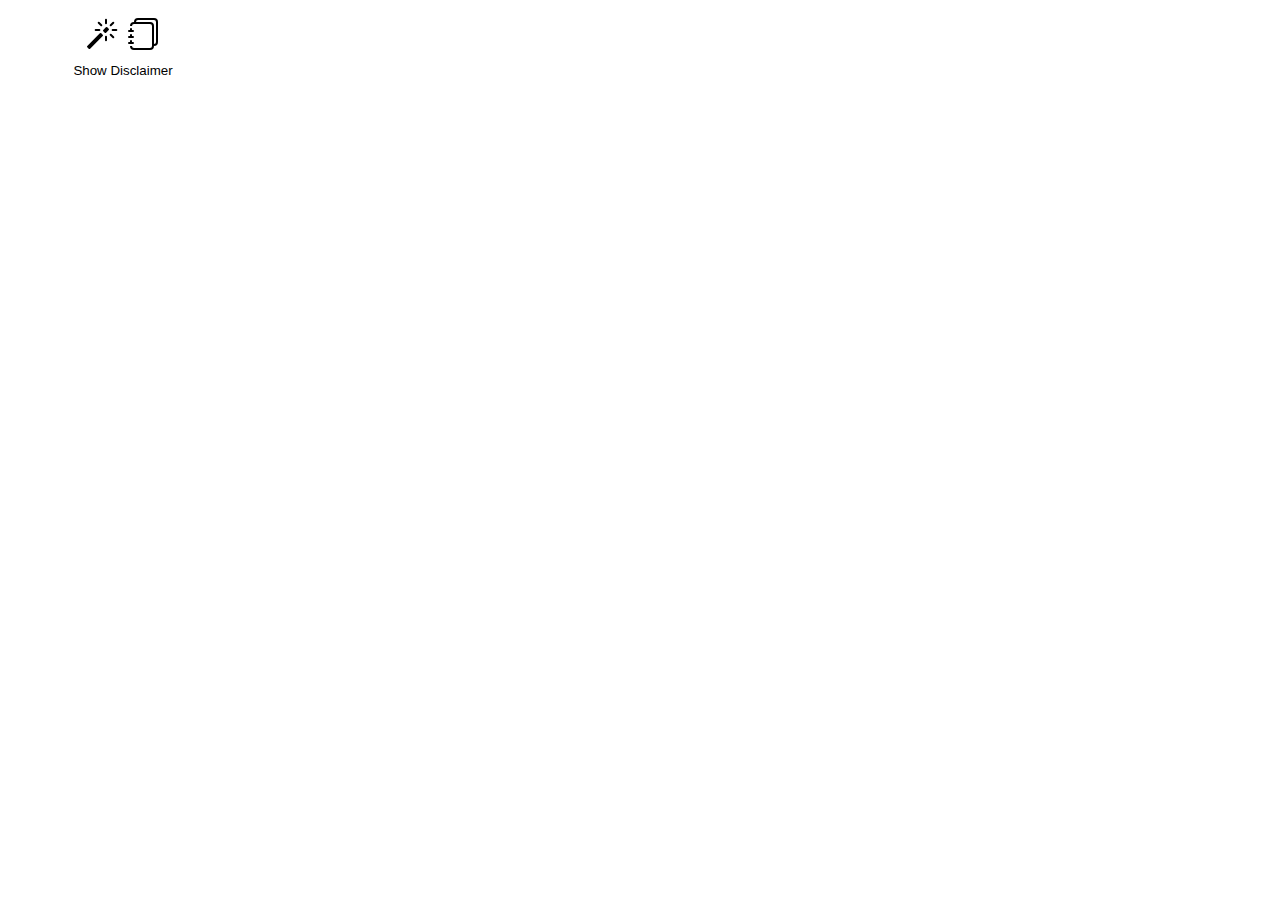
==== templates/homepage.html @ c120f7c7 "Fixed issues with disclaimer after merge" ====
<!DOCTYPE html>
<html lang="en">
  <head>
     <title>Style Checker Extension</title>
     <meta charset="utf-8">
     <link rel="stylesheet" href="/stylesheets/homepage.css">
  </head>
  <div id="copypopup" class="dropdown dropdown-copy">
    Style copied to clipboard
  </div>
  <div id="deletepopup" class="dropdown dropdown-delete">
    <p>
      Are you sure you want to delete this style?
    </p>
    <div>
      <button id="confirmdeletebutton" class="button-red button-simple ">Delete</button>
      <button id="canceldeletebutton" class="button-simple">Cancel</button>
    </div>
  </div>
  <body id="main">
      <div class="navbar">
          <button id="capturebutton" class="button-simple">
              <svg xmlns="http://www.w3.org/2000/svg" width="32" height="32" fill="currentColor" class="bi bi-magic" viewBox="0 0 16 16">
                  <path d="M9.5 2.672a.5.5 0 1 0 1 0V.843a.5.5 0 0 0-1 0v1.829Zm4.5.035A.5.5 0 0 0 13.293 2L12 3.293a.5.5 0 1 0 .707.707L14 2.707ZM7.293 4A.5.5 0 1 0 8 3.293L6.707 2A.5.5 0 0 0 6 2.707L7.293 4Zm-.621 2.5a.5.5 0 1 0 0-1H4.843a.5.5 0 1 0 0 1h1.829Zm8.485 0a.5.5 0 1 0 0-1h-1.829a.5.5 0 0 0 0 1h1.829ZM13.293 10A.5.5 0 1 0 14 9.293L12.707 8a.5.5 0 1 0-.707.707L13.293 10ZM9.5 11.157a.5.5 0 0 0 1 0V9.328a.5.5 0 0 0-1 0v1.829Zm1.854-5.097a.5.5 0 0 0 0-.706l-.708-.708a.5.5 0 0 0-.707 0L8.646 5.94a.5.5 0 0 0 0 .707l.708.708a.5.5 0 0 0 .707 0l1.293-1.293Zm-3 3a.5.5 0 0 0 0-.706l-.708-.708a.5.5 0 0 0-.707 0L.646 13.94a.5.5 0 0 0 0 .707l.708.708a.5.5 0 0 0 .707 0L8.354 9.06Z" />
              </svg>
          </button>
          <button id="librarybutton" class="button-simple">
              <svg xmlns="http://www.w3.org/2000/svg" width="32" height="32" fill="currentColor" class="bi bi-journals" viewBox="0 0 16 16">
                  <path d="M5 0h8a2 2 0 0 1 2 2v10a2 2 0 0 1-2 2 2 2 0 0 1-2 2H3a2 2 0 0 1-2-2h1a1 1 0 0 0 1 1h8a1 1 0 0 0 1-1V4a1 1 0 0 0-1-1H3a1 1 0 0 0-1 1H1a2 2 0 0 1 2-2h8a2 2 0 0 1 2 2v9a1 1 0 0 0 1-1V2a1 1 0 0 0-1-1H5a1 1 0 0 0-1 1H3a2 2 0 0 1 2-2z" />
                  <path d="M1 6v-.5a.5.5 0 0 1 1 0V6h.5a.5.5 0 0 1 0 1h-2a.5.5 0 0 1 0-1H1zm0 3v-.5a.5.5 0 0 1 1 0V9h.5a.5.5 0 0 1 0 1h-2a.5.5 0 0 1 0-1H1zm0 2.5v.5H.5a.5.5 0 0 0 0 1h2a.5.5 0 0 0 0-1H2v-.5a.5.5 0 0 0-1 0z" />
              </svg>
          </button>
      </div>
      <div hidden id="disclaimer">
          <p>
              Disclaimer: Remember to be mindful of potential copyright when browsing styles on the web.
              Style Checker is not responsible for copyright infringement that results from the use of our tool.
          </p>
          <p>Stay accessible: when developing, keep accessibility standards in mind</p>
          <a href="https://www.w3.org/TR/WCAG21/#abstract" target="_blank">See Web Content Accessibility Guidelines</a>
      </div>
      <button id="disclaimerbutton" class="button-simple">Show Disclaimer</button>
      <div hidden id="library" class="main">
          <div class="searchsort">
              <input id="searchbar" class="searchbar" type="text" placeholder="Search...">
              <button id="sortbutton" class="button-simple">
                  <svg xmlns="http://www.w3.org/2000/svg" width="16" height="16" fill="currentColor" class="bi bi-sort-down" viewBox="0 0 16 16">
                      <path d="M3.5 2.5a.5.5 0 0 0-1 0v8.793l-1.146-1.147a.5.5 0 0 0-.708.708l2 1.999.007.007a.497.497 0 0 0 .7-.006l2-2a.5.5 0 0 0-.707-.708L3.5 11.293V2.5zm3.5 1a.5.5 0 0 1 .5-.5h7a.5.5 0 0 1 0 1h-7a.5.5 0 0 1-.5-.5zM7.5 6a.5.5 0 0 0 0 1h5a.5.5 0 0 0 0-1h-5zm0 3a.5.5 0 0 0 0 1h3a.5.5 0 0 0 0-1h-3zm0 3a.5.5 0 0 0 0 1h1a.5.5 0 0 0 0-1h-1z" />
                  </svg>
              </button>
              <div class="dropdown dropdown-sort" id="dropdown">
                  <button id="namesortascbutton" class="button-simple">
                      Name
                      <svg xmlns="http://www.w3.org/2000/svg" width="16" height="16" fill="currentColor" class="bi bi-sort-alpha-down" viewBox="0 0 16 16">
                          <path fill-rule="evenodd" d="M10.082 5.629 9.664 7H8.598l1.789-5.332h1.234L13.402 7h-1.12l-.419-1.371h-1.781zm1.57-.785L11 2.687h-.047l-.652 2.157h1.351z" />
                          <path d="M12.96 14H9.028v-.691l2.579-3.72v-.054H9.098v-.867h3.785v.691l-2.567 3.72v.054h2.645V14zM4.5 2.5a.5.5 0 0 0-1 0v9.793l-1.146-1.147a.5.5 0 0 0-.708.708l2 1.999.007.007a.497.497 0 0 0 .7-.006l2-2a.5.5 0 0 0-.707-.708L4.5 12.293V2.5z" />
                      </svg>
                  </button>
                  <button id="datesortascbutton" class="button-simple">
                      Date created
                      <svg xmlns="http://www.w3.org/2000/svg" width="16" height="16" fill="currentColor" class="bi bi-sort-numeric-down" viewBox="0 0 16 16">
                          <path d="M12.438 1.668V7H11.39V2.684h-.051l-1.211.859v-.969l1.262-.906h1.046z" />
                          <path fill-rule="evenodd" d="M11.36 14.098c-1.137 0-1.708-.657-1.762-1.278h1.004c.058.223.343.45.773.45.824 0 1.164-.829 1.133-1.856h-.059c-.148.39-.57.742-1.261.742-.91 0-1.72-.613-1.72-1.758 0-1.148.848-1.835 1.973-1.835 1.09 0 2.063.636 2.063 2.687 0 1.867-.723 2.848-2.145 2.848zm.062-2.735c.504 0 .933-.336.933-.972 0-.633-.398-1.008-.94-1.008-.52 0-.927.375-.927 1 0 .64.418.98.934.98z" />
                          <path d="M4.5 2.5a.5.5 0 0 0-1 0v9.793l-1.146-1.147a.5.5 0 0 0-.708.708l2 1.999.007.007a.497.497 0 0 0 .7-.006l2-2a.5.5 0 0 0-.707-.708L4.5 12.293V2.5z" />
                      </svg>
                  </button>
                  <button id="namesortdescbutton" class="button-simple">
                      Name
                      <svg xmlns="http://www.w3.org/2000/svg" width="16" height="16" fill="currentColor" class="bi bi-sort-alpha-down-alt" viewBox="0 0 16 16">
                          <path d="M12.96 7H9.028v-.691l2.579-3.72v-.054H9.098v-.867h3.785v.691l-2.567 3.72v.054h2.645V7z" />
                          <path fill-rule="evenodd" d="M10.082 12.629 9.664 14H8.598l1.789-5.332h1.234L13.402 14h-1.12l-.419-1.371h-1.781zm1.57-.785L11 9.688h-.047l-.652 2.156h1.351z" />
                          <path d="M4.5 2.5a.5.5 0 0 0-1 0v9.793l-1.146-1.147a.5.5 0 0 0-.708.708l2 1.999.007.007a.497.497 0 0 0 .7-.006l2-2a.5.5 0 0 0-.707-.708L4.5 12.293V2.5z" />
                      </svg>
                  </button>
                  <button id="datesortdescbutton" class="button-simple">
                      Date created
                      <svg xmlns="http://www.w3.org/2000/svg" width="16" height="16" fill="currentColor" class="bi bi-sort-numeric-down-alt" viewBox="0 0 16 16">
                          <path fill-rule="evenodd" d="M11.36 7.098c-1.137 0-1.708-.657-1.762-1.278h1.004c.058.223.343.45.773.45.824 0 1.164-.829 1.133-1.856h-.059c-.148.39-.57.742-1.261.742-.91 0-1.72-.613-1.72-1.758 0-1.148.848-1.836 1.973-1.836 1.09 0 2.063.637 2.063 2.688 0 1.867-.723 2.848-2.145 2.848zm.062-2.735c.504 0 .933-.336.933-.972 0-.633-.398-1.008-.94-1.008-.52 0-.927.375-.927 1 0 .64.418.98.934.98z" />
                          <path d="M12.438 8.668V14H11.39V9.684h-.051l-1.211.859v-.969l1.262-.906h1.046zM4.5 2.5a.5.5 0 0 0-1 0v9.793l-1.146-1.147a.5.5 0 0 0-.708.708l2 1.999.007.007a.497.497 0 0 0 .7-.006l2-2a.5.5 0 0 0-.707-.708L4.5 12.293V2.5z" />
                      </svg>
                  </button>
              </div>
          </div>
          <div class="saved-styles" id="saved-styles">
          </div>
      </div>
  </body>
  <script src="/main.js"></script>
</html>
---- stylesheets/homepage.css ----
* {
  font-family: Helvetica, sans-serif;
  --padding: 5px;
}

.small {
  text-align: center;
  font-size: xx-small;
}

.button-simple {
  padding: 5px;
  background-color: white;
  border-radius: 6px;
  border-width: 0;
  border-style: none;
}

.button-simple:hover {
  background-color: rgb(222, 222, 222);
}

.button-simple:active {
  background-color: rgb(198, 198, 198);
}

.button-red {
  background-color: firebrick;
  color: white;
}

.button-red:hover {
  background-color: rgb(160, 34, 34) !important;
}

.button-red:active {
  background-color: rgb(140, 34, 34) !important;
}

.active {
  background-color: rgb(222, 222, 222);
}

.navbar {
  display: flex;
  align-items: center;
  justify-content: center;
  color: white;
}

.searchsort {
  display: flex;
  padding: 5px 0px 5px 0px;
}

.searchbar {
  border-color: black;
  border-radius: 3px;
  border-width: 1px;
  width: 100%;
}

.saved-styles {
  overflow-y: auto;
  max-height: 200px;
}

body {
  padding: 5px;
  width: 220px;
}

.dropdown {
  position: absolute;
  transition: all 0.1s cubic-bezier(0.16, 1, 0.5, 1);
  background-color: white;
  border-color: black;
  border-style: solid;
  border-width: 1px;
  border-radius: 4px;
  padding: 4px;
  transform: translateY(0.5rem);
  visibility: hidden;
  opacity: 0;
}

.dropdown-sort {
  width: 150px;
  margin-top: 35px;
  margin-left: 60px;
}

.dropdown-delete {
  width: 150px;
  margin-top: 50%;
  margin-left: 30px;
  text-align: center;
  font-weight: bold;
}

.dropdown-copy {
  width: 80px;
  margin-top: 2%;
  margin-left: 65px;
  text-align: center;
}

.show {
  transform: translateY(0rem);
  visibility: visible;
  opacity: 1;
}

#disclaimerbutton {
    display: flex;
    text-align: center;
    margin: 0 auto;
}
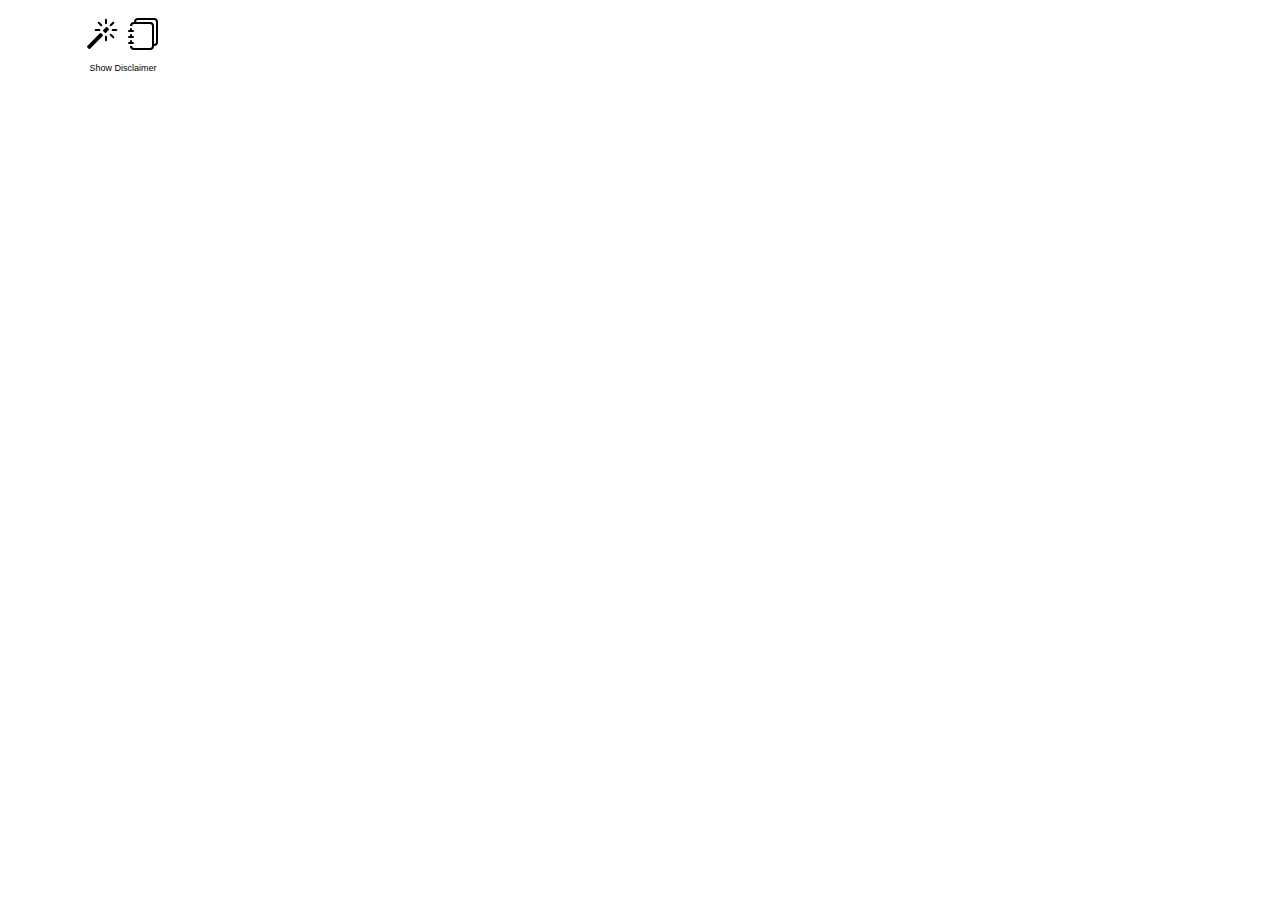
==== commit 923b6541: "Update homepage.html" ====
--- a/templates/homepage.html
+++ b/templates/homepage.html
@@ -31,6 +31,9 @@
               </svg>
           </button>
       </div>
+      <div class="small">
+        <button id="disclaimerbutton" class="button-simple small">Show Disclaimer</button>
+      </div>
       <div hidden id="disclaimer">
           <p>
               Disclaimer: Remember to be mindful of potential copyright when browsing styles on the web.
@@ -39,7 +42,6 @@
           <p>Stay accessible: when developing, keep accessibility standards in mind</p>
           <a href="https://www.w3.org/TR/WCAG21/#abstract" target="_blank">See Web Content Accessibility Guidelines</a>
       </div>
-      <button id="disclaimerbutton" class="button-simple">Show Disclaimer</button>
       <div hidden id="library" class="main">
           <div class="searchsort">
               <input id="searchbar" class="searchbar" type="text" placeholder="Search...">
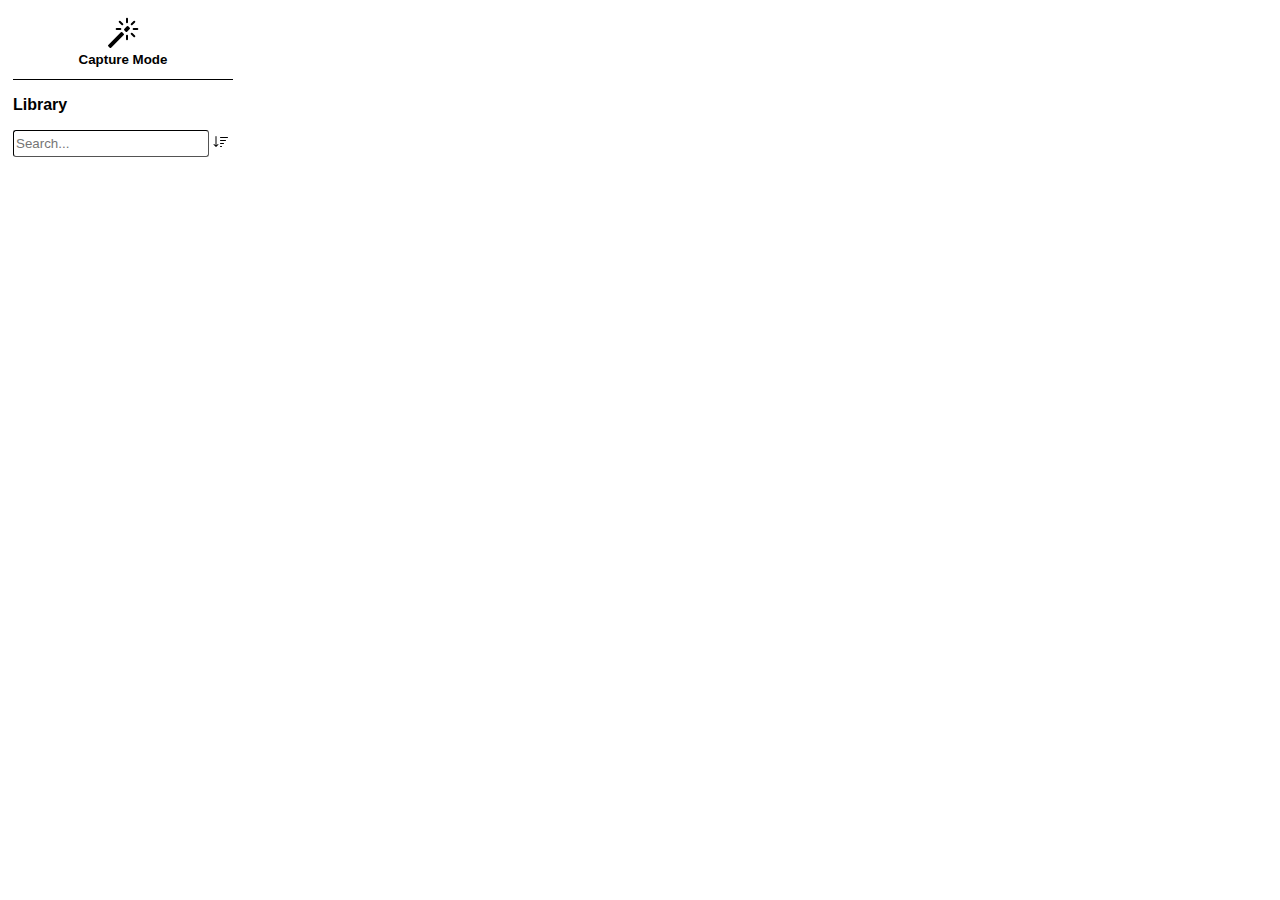
==== commit b1c7ec9b: "Merge branch 'preview'" ====
--- a/templates/homepage.html
+++ b/templates/homepage.html
@@ -9,83 +9,72 @@
     Style copied to clipboard
   </div>
   <div id="deletepopup" class="dropdown dropdown-delete">
-    <p>
+    <div class="text-bold text-padded">
       Are you sure you want to delete this style?
+    </div>
+    <div>
+        <button id="confirmdeletebutton" class="button-red button-simple ">Delete</button>
+        <button id="canceldeletebutton" class="button-simple">Cancel</button>
+    </div>
+</div>
+
+<body id="main">
+    <div class="navbar">
+      <button id="capturebutton" class="button-simple">
+        <svg xmlns="http://www.w3.org/2000/svg" width="32" height="32" fill="currentColor" class="bi bi-magic" viewBox="0 0 16 16">
+          <path d="M9.5 2.672a.5.5 0 1 0 1 0V.843a.5.5 0 0 0-1 0v1.829Zm4.5.035A.5.5 0 0 0 13.293 2L12 3.293a.5.5 0 1 0 .707.707L14 2.707ZM7.293 4A.5.5 0 1 0 8 3.293L6.707 2A.5.5 0 0 0 6 2.707L7.293 4Zm-.621 2.5a.5.5 0 1 0 0-1H4.843a.5.5 0 1 0 0 1h1.829Zm8.485 0a.5.5 0 1 0 0-1h-1.829a.5.5 0 0 0 0 1h1.829ZM13.293 10A.5.5 0 1 0 14 9.293L12.707 8a.5.5 0 1 0-.707.707L13.293 10ZM9.5 11.157a.5.5 0 0 0 1 0V9.328a.5.5 0 0 0-1 0v1.829Zm1.854-5.097a.5.5 0 0 0 0-.706l-.708-.708a.5.5 0 0 0-.707 0L8.646 5.94a.5.5 0 0 0 0 .707l.708.708a.5.5 0 0 0 .707 0l1.293-1.293Zm-3 3a.5.5 0 0 0 0-.706l-.708-.708a.5.5 0 0 0-.707 0L.646 13.94a.5.5 0 0 0 0 .707l.708.708a.5.5 0 0 0 .707 0L8.354 9.06Z"/>
+        </svg>
+        <div class="text-bold">
+          Capture Mode
+        </div>
+      </button>
+    </div>
+    <hr>
+    <p class="text-bold">
+      Library
     </p>
-    <div>
-      <button id="confirmdeletebutton" class="button-red button-simple ">Delete</button>
-      <button id="canceldeletebutton" class="button-simple">Cancel</button>
+    <div id="library">
+      <div class="searchsort">
+        <input id="searchbar" class="searchbar" type="text" placeholder="Search...">
+        <button id="sortbutton" class="button-simple">
+          <svg xmlns="http://www.w3.org/2000/svg" width="16" height="16" fill="currentColor" class="bi bi-sort-down" viewBox="0 0 16 16">
+            <path d="M3.5 2.5a.5.5 0 0 0-1 0v8.793l-1.146-1.147a.5.5 0 0 0-.708.708l2 1.999.007.007a.497.497 0 0 0 .7-.006l2-2a.5.5 0 0 0-.707-.708L3.5 11.293V2.5zm3.5 1a.5.5 0 0 1 .5-.5h7a.5.5 0 0 1 0 1h-7a.5.5 0 0 1-.5-.5zM7.5 6a.5.5 0 0 0 0 1h5a.5.5 0 0 0 0-1h-5zm0 3a.5.5 0 0 0 0 1h3a.5.5 0 0 0 0-1h-3zm0 3a.5.5 0 0 0 0 1h1a.5.5 0 0 0 0-1h-1z"/>
+          </svg>
+        </button>
+        <div class="dropdown dropdown-sort" id="dropdown">
+          <button id="namesortascbutton" class="button-simple">
+            Name
+            <svg xmlns="http://www.w3.org/2000/svg" width="16" height="16" fill="currentColor" class="bi bi-sort-alpha-down" viewBox="0 0 16 16">
+              <path fill-rule="evenodd" d="M10.082 5.629 9.664 7H8.598l1.789-5.332h1.234L13.402 7h-1.12l-.419-1.371h-1.781zm1.57-.785L11 2.687h-.047l-.652 2.157h1.351z"/>
+              <path d="M12.96 14H9.028v-.691l2.579-3.72v-.054H9.098v-.867h3.785v.691l-2.567 3.72v.054h2.645V14zM4.5 2.5a.5.5 0 0 0-1 0v9.793l-1.146-1.147a.5.5 0 0 0-.708.708l2 1.999.007.007a.497.497 0 0 0 .7-.006l2-2a.5.5 0 0 0-.707-.708L4.5 12.293V2.5z"/>
+            </svg>
+          </button>
+          <button id="datesortascbutton" class="button-simple">
+            Date created
+            <svg xmlns="http://www.w3.org/2000/svg" width="16" height="16" fill="currentColor" class="bi bi-sort-numeric-down" viewBox="0 0 16 16">
+              <path d="M12.438 1.668V7H11.39V2.684h-.051l-1.211.859v-.969l1.262-.906h1.046z"/>
+              <path fill-rule="evenodd" d="M11.36 14.098c-1.137 0-1.708-.657-1.762-1.278h1.004c.058.223.343.45.773.45.824 0 1.164-.829 1.133-1.856h-.059c-.148.39-.57.742-1.261.742-.91 0-1.72-.613-1.72-1.758 0-1.148.848-1.835 1.973-1.835 1.09 0 2.063.636 2.063 2.687 0 1.867-.723 2.848-2.145 2.848zm.062-2.735c.504 0 .933-.336.933-.972 0-.633-.398-1.008-.94-1.008-.52 0-.927.375-.927 1 0 .64.418.98.934.98z"/>
+              <path d="M4.5 2.5a.5.5 0 0 0-1 0v9.793l-1.146-1.147a.5.5 0 0 0-.708.708l2 1.999.007.007a.497.497 0 0 0 .7-.006l2-2a.5.5 0 0 0-.707-.708L4.5 12.293V2.5z"/>
+            </svg>
+          </button>
+          <button id="namesortdescbutton" class="button-simple">
+            Name
+            <svg xmlns="http://www.w3.org/2000/svg" width="16" height="16" fill="currentColor" class="bi bi-sort-alpha-down-alt" viewBox="0 0 16 16">
+              <path d="M12.96 7H9.028v-.691l2.579-3.72v-.054H9.098v-.867h3.785v.691l-2.567 3.72v.054h2.645V7z"/>
+              <path fill-rule="evenodd" d="M10.082 12.629 9.664 14H8.598l1.789-5.332h1.234L13.402 14h-1.12l-.419-1.371h-1.781zm1.57-.785L11 9.688h-.047l-.652 2.156h1.351z"/>
+              <path d="M4.5 2.5a.5.5 0 0 0-1 0v9.793l-1.146-1.147a.5.5 0 0 0-.708.708l2 1.999.007.007a.497.497 0 0 0 .7-.006l2-2a.5.5 0 0 0-.707-.708L4.5 12.293V2.5z"/>
+            </svg>
+          </button>
+          <button id="datesortdescbutton" class="button-simple">
+            Date created
+            <svg xmlns="http://www.w3.org/2000/svg" width="16" height="16" fill="currentColor" class="bi bi-sort-numeric-down-alt" viewBox="0 0 16 16">
+              <path fill-rule="evenodd" d="M11.36 7.098c-1.137 0-1.708-.657-1.762-1.278h1.004c.058.223.343.45.773.45.824 0 1.164-.829 1.133-1.856h-.059c-.148.39-.57.742-1.261.742-.91 0-1.72-.613-1.72-1.758 0-1.148.848-1.836 1.973-1.836 1.09 0 2.063.637 2.063 2.688 0 1.867-.723 2.848-2.145 2.848zm.062-2.735c.504 0 .933-.336.933-.972 0-.633-.398-1.008-.94-1.008-.52 0-.927.375-.927 1 0 .64.418.98.934.98z"/>
+              <path d="M12.438 8.668V14H11.39V9.684h-.051l-1.211.859v-.969l1.262-.906h1.046zM4.5 2.5a.5.5 0 0 0-1 0v9.793l-1.146-1.147a.5.5 0 0 0-.708.708l2 1.999.007.007a.497.497 0 0 0 .7-.006l2-2a.5.5 0 0 0-.707-.708L4.5 12.293V2.5z"/>
+            </svg>
+          </button>
+        </div>
     </div>
-  </div>
-  <body id="main">
-      <div class="navbar">
-          <button id="capturebutton" class="button-simple">
-              <svg xmlns="http://www.w3.org/2000/svg" width="32" height="32" fill="currentColor" class="bi bi-magic" viewBox="0 0 16 16">
-                  <path d="M9.5 2.672a.5.5 0 1 0 1 0V.843a.5.5 0 0 0-1 0v1.829Zm4.5.035A.5.5 0 0 0 13.293 2L12 3.293a.5.5 0 1 0 .707.707L14 2.707ZM7.293 4A.5.5 0 1 0 8 3.293L6.707 2A.5.5 0 0 0 6 2.707L7.293 4Zm-.621 2.5a.5.5 0 1 0 0-1H4.843a.5.5 0 1 0 0 1h1.829Zm8.485 0a.5.5 0 1 0 0-1h-1.829a.5.5 0 0 0 0 1h1.829ZM13.293 10A.5.5 0 1 0 14 9.293L12.707 8a.5.5 0 1 0-.707.707L13.293 10ZM9.5 11.157a.5.5 0 0 0 1 0V9.328a.5.5 0 0 0-1 0v1.829Zm1.854-5.097a.5.5 0 0 0 0-.706l-.708-.708a.5.5 0 0 0-.707 0L8.646 5.94a.5.5 0 0 0 0 .707l.708.708a.5.5 0 0 0 .707 0l1.293-1.293Zm-3 3a.5.5 0 0 0 0-.706l-.708-.708a.5.5 0 0 0-.707 0L.646 13.94a.5.5 0 0 0 0 .707l.708.708a.5.5 0 0 0 .707 0L8.354 9.06Z" />
-              </svg>
-          </button>
-          <button id="librarybutton" class="button-simple">
-              <svg xmlns="http://www.w3.org/2000/svg" width="32" height="32" fill="currentColor" class="bi bi-journals" viewBox="0 0 16 16">
-                  <path d="M5 0h8a2 2 0 0 1 2 2v10a2 2 0 0 1-2 2 2 2 0 0 1-2 2H3a2 2 0 0 1-2-2h1a1 1 0 0 0 1 1h8a1 1 0 0 0 1-1V4a1 1 0 0 0-1-1H3a1 1 0 0 0-1 1H1a2 2 0 0 1 2-2h8a2 2 0 0 1 2 2v9a1 1 0 0 0 1-1V2a1 1 0 0 0-1-1H5a1 1 0 0 0-1 1H3a2 2 0 0 1 2-2z" />
-                  <path d="M1 6v-.5a.5.5 0 0 1 1 0V6h.5a.5.5 0 0 1 0 1h-2a.5.5 0 0 1 0-1H1zm0 3v-.5a.5.5 0 0 1 1 0V9h.5a.5.5 0 0 1 0 1h-2a.5.5 0 0 1 0-1H1zm0 2.5v.5H.5a.5.5 0 0 0 0 1h2a.5.5 0 0 0 0-1H2v-.5a.5.5 0 0 0-1 0z" />
-              </svg>
-          </button>
-      </div>
-      <div class="small">
-        <button id="disclaimerbutton" class="button-simple small">Show Disclaimer</button>
-      </div>
-      <div hidden id="disclaimer">
-          <p>
-              Disclaimer: Remember to be mindful of potential copyright when browsing styles on the web.
-              Style Checker is not responsible for copyright infringement that results from the use of our tool.
-          </p>
-          <p>Stay accessible: when developing, keep accessibility standards in mind</p>
-          <a href="https://www.w3.org/TR/WCAG21/#abstract" target="_blank">See Web Content Accessibility Guidelines</a>
-      </div>
-      <div hidden id="library" class="main">
-          <div class="searchsort">
-              <input id="searchbar" class="searchbar" type="text" placeholder="Search...">
-              <button id="sortbutton" class="button-simple">
-                  <svg xmlns="http://www.w3.org/2000/svg" width="16" height="16" fill="currentColor" class="bi bi-sort-down" viewBox="0 0 16 16">
-                      <path d="M3.5 2.5a.5.5 0 0 0-1 0v8.793l-1.146-1.147a.5.5 0 0 0-.708.708l2 1.999.007.007a.497.497 0 0 0 .7-.006l2-2a.5.5 0 0 0-.707-.708L3.5 11.293V2.5zm3.5 1a.5.5 0 0 1 .5-.5h7a.5.5 0 0 1 0 1h-7a.5.5 0 0 1-.5-.5zM7.5 6a.5.5 0 0 0 0 1h5a.5.5 0 0 0 0-1h-5zm0 3a.5.5 0 0 0 0 1h3a.5.5 0 0 0 0-1h-3zm0 3a.5.5 0 0 0 0 1h1a.5.5 0 0 0 0-1h-1z" />
-                  </svg>
-              </button>
-              <div class="dropdown dropdown-sort" id="dropdown">
-                  <button id="namesortascbutton" class="button-simple">
-                      Name
-                      <svg xmlns="http://www.w3.org/2000/svg" width="16" height="16" fill="currentColor" class="bi bi-sort-alpha-down" viewBox="0 0 16 16">
-                          <path fill-rule="evenodd" d="M10.082 5.629 9.664 7H8.598l1.789-5.332h1.234L13.402 7h-1.12l-.419-1.371h-1.781zm1.57-.785L11 2.687h-.047l-.652 2.157h1.351z" />
-                          <path d="M12.96 14H9.028v-.691l2.579-3.72v-.054H9.098v-.867h3.785v.691l-2.567 3.72v.054h2.645V14zM4.5 2.5a.5.5 0 0 0-1 0v9.793l-1.146-1.147a.5.5 0 0 0-.708.708l2 1.999.007.007a.497.497 0 0 0 .7-.006l2-2a.5.5 0 0 0-.707-.708L4.5 12.293V2.5z" />
-                      </svg>
-                  </button>
-                  <button id="datesortascbutton" class="button-simple">
-                      Date created
-                      <svg xmlns="http://www.w3.org/2000/svg" width="16" height="16" fill="currentColor" class="bi bi-sort-numeric-down" viewBox="0 0 16 16">
-                          <path d="M12.438 1.668V7H11.39V2.684h-.051l-1.211.859v-.969l1.262-.906h1.046z" />
-                          <path fill-rule="evenodd" d="M11.36 14.098c-1.137 0-1.708-.657-1.762-1.278h1.004c.058.223.343.45.773.45.824 0 1.164-.829 1.133-1.856h-.059c-.148.39-.57.742-1.261.742-.91 0-1.72-.613-1.72-1.758 0-1.148.848-1.835 1.973-1.835 1.09 0 2.063.636 2.063 2.687 0 1.867-.723 2.848-2.145 2.848zm.062-2.735c.504 0 .933-.336.933-.972 0-.633-.398-1.008-.94-1.008-.52 0-.927.375-.927 1 0 .64.418.98.934.98z" />
-                          <path d="M4.5 2.5a.5.5 0 0 0-1 0v9.793l-1.146-1.147a.5.5 0 0 0-.708.708l2 1.999.007.007a.497.497 0 0 0 .7-.006l2-2a.5.5 0 0 0-.707-.708L4.5 12.293V2.5z" />
-                      </svg>
-                  </button>
-                  <button id="namesortdescbutton" class="button-simple">
-                      Name
-                      <svg xmlns="http://www.w3.org/2000/svg" width="16" height="16" fill="currentColor" class="bi bi-sort-alpha-down-alt" viewBox="0 0 16 16">
-                          <path d="M12.96 7H9.028v-.691l2.579-3.72v-.054H9.098v-.867h3.785v.691l-2.567 3.72v.054h2.645V7z" />
-                          <path fill-rule="evenodd" d="M10.082 12.629 9.664 14H8.598l1.789-5.332h1.234L13.402 14h-1.12l-.419-1.371h-1.781zm1.57-.785L11 9.688h-.047l-.652 2.156h1.351z" />
-                          <path d="M4.5 2.5a.5.5 0 0 0-1 0v9.793l-1.146-1.147a.5.5 0 0 0-.708.708l2 1.999.007.007a.497.497 0 0 0 .7-.006l2-2a.5.5 0 0 0-.707-.708L4.5 12.293V2.5z" />
-                      </svg>
-                  </button>
-                  <button id="datesortdescbutton" class="button-simple">
-                      Date created
-                      <svg xmlns="http://www.w3.org/2000/svg" width="16" height="16" fill="currentColor" class="bi bi-sort-numeric-down-alt" viewBox="0 0 16 16">
-                          <path fill-rule="evenodd" d="M11.36 7.098c-1.137 0-1.708-.657-1.762-1.278h1.004c.058.223.343.45.773.45.824 0 1.164-.829 1.133-1.856h-.059c-.148.39-.57.742-1.261.742-.91 0-1.72-.613-1.72-1.758 0-1.148.848-1.836 1.973-1.836 1.09 0 2.063.637 2.063 2.688 0 1.867-.723 2.848-2.145 2.848zm.062-2.735c.504 0 .933-.336.933-.972 0-.633-.398-1.008-.94-1.008-.52 0-.927.375-.927 1 0 .64.418.98.934.98z" />
-                          <path d="M12.438 8.668V14H11.39V9.684h-.051l-1.211.859v-.969l1.262-.906h1.046zM4.5 2.5a.5.5 0 0 0-1 0v9.793l-1.146-1.147a.5.5 0 0 0-.708.708l2 1.999.007.007a.497.497 0 0 0 .7-.006l2-2a.5.5 0 0 0-.707-.708L4.5 12.293V2.5z" />
-                      </svg>
-                  </button>
-              </div>
-          </div>
-          <div class="saved-styles" id="saved-styles">
-          </div>
-      </div>
-  </body>
-  <script src="/main.js"></script>
+</body>
+<script src="/main.js"></script>
+
 </html>--- a/stylesheets/homepage.css
+++ b/stylesheets/homepage.css
@@ -1,6 +1,20 @@
 * {
   font-family: Helvetica, sans-serif;
-  --padding: 5px;
+}
+
+hr {
+  height: 1px;
+  border-width: 0;
+  color: black;
+  background-color: black;
+}
+
+.text-bold {
+  font-weight: bold;
+}
+
+.text-padded {
+  padding: 5px;
 }
 
 .small {
@@ -9,7 +23,7 @@
 }
 
 .button-simple {
-  padding: 5px;
+  padding: 4px;
   background-color: white;
   border-radius: 6px;
   border-width: 0;
@@ -48,9 +62,18 @@
   color: white;
 }
 
+.sortbutton-content {
+  display: flex;
+  align-items: center;
+}
+
+span {
+  margin-left: 5px;
+}
+
 .searchsort {
   display: flex;
-  padding: 5px 0px 5px 0px;
+  padding-bottom: 5px;
 }
 
 .searchbar {
@@ -62,7 +85,8 @@
 
 .saved-styles {
   overflow-y: auto;
-  max-height: 200px;
+  min-height: 150px;
+  max-height: 150px;
 }
 
 body {
@@ -95,12 +119,11 @@
   margin-top: 50%;
   margin-left: 30px;
   text-align: center;
-  font-weight: bold;
 }
 
 .dropdown-copy {
   width: 80px;
-  margin-top: 2%;
+  margin-top: 1%;
   margin-left: 65px;
   text-align: center;
 }
@@ -109,10 +132,4 @@
   transform: translateY(0rem);
   visibility: visible;
   opacity: 1;
-}
-
-#disclaimerbutton {
-    display: flex;
-    text-align: center;
-    margin: 0 auto;
 }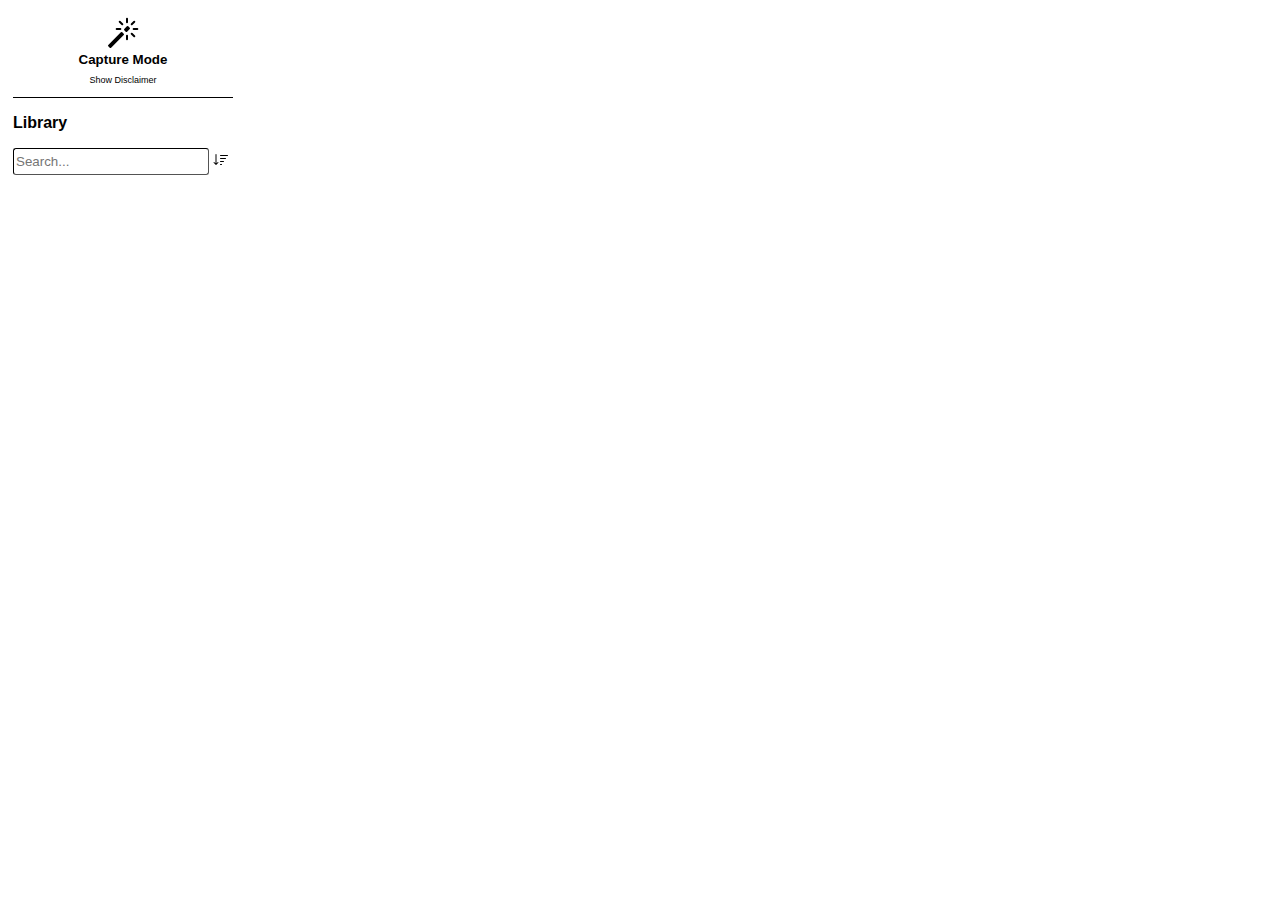
==== commit 09685f5a: "Post merge fixes" ====
--- a/templates/homepage.html
+++ b/templates/homepage.html
@@ -6,7 +6,7 @@
      <link rel="stylesheet" href="/stylesheets/homepage.css">
   </head>
   <div id="copypopup" class="dropdown dropdown-copy">
-    Style copied to clipboard
+    CSS copied to clipboard
   </div>
   <div id="deletepopup" class="dropdown dropdown-delete">
     <div class="text-bold text-padded">
@@ -29,6 +29,17 @@
         </div>
       </button>
     </div>
+    <div class="small">
+      <button id="disclaimerbutton" class="button-simple small">Show Disclaimer</button>
+    </div>
+    <div hidden id="disclaimer">
+        <p>
+            Disclaimer: Remember to be mindful of potential copyright when browsing styles on the web.
+            Style Checker is not responsible for copyright infringement that results from the use of our tool.
+        </p>
+        <p>Stay accessible: when developing, keep accessibility standards in mind</p>
+        <a href="https://www.w3.org/TR/WCAG21/#abstract" target="_blank">See Web Content Accessibility Guidelines</a>
+    </div>
     <hr>
     <p class="text-bold">
       Library
@@ -43,36 +54,51 @@
         </button>
         <div class="dropdown dropdown-sort" id="dropdown">
           <button id="namesortascbutton" class="button-simple">
-            Name
-            <svg xmlns="http://www.w3.org/2000/svg" width="16" height="16" fill="currentColor" class="bi bi-sort-alpha-down" viewBox="0 0 16 16">
-              <path fill-rule="evenodd" d="M10.082 5.629 9.664 7H8.598l1.789-5.332h1.234L13.402 7h-1.12l-.419-1.371h-1.781zm1.57-.785L11 2.687h-.047l-.652 2.157h1.351z"/>
-              <path d="M12.96 14H9.028v-.691l2.579-3.72v-.054H9.098v-.867h3.785v.691l-2.567 3.72v.054h2.645V14zM4.5 2.5a.5.5 0 0 0-1 0v9.793l-1.146-1.147a.5.5 0 0 0-.708.708l2 1.999.007.007a.497.497 0 0 0 .7-.006l2-2a.5.5 0 0 0-.707-.708L4.5 12.293V2.5z"/>
-            </svg>
+            <div class="sortbutton-content">
+              Name
+              <span></span>
+              <svg xmlns="http://www.w3.org/2000/svg" width="16" height="16" fill="currentColor" class="bi bi-sort-alpha-down" viewBox="0 0 16 16">
+                <path fill-rule="evenodd" d="M10.082 5.629 9.664 7H8.598l1.789-5.332h1.234L13.402 7h-1.12l-.419-1.371h-1.781zm1.57-.785L11 2.687h-.047l-.652 2.157h1.351z"/>
+                <path d="M12.96 14H9.028v-.691l2.579-3.72v-.054H9.098v-.867h3.785v.691l-2.567 3.72v.054h2.645V14zM4.5 2.5a.5.5 0 0 0-1 0v9.793l-1.146-1.147a.5.5 0 0 0-.708.708l2 1.999.007.007a.497.497 0 0 0 .7-.006l2-2a.5.5 0 0 0-.707-.708L4.5 12.293V2.5z"/>
+              </svg>
+            </div>
           </button>
           <button id="datesortascbutton" class="button-simple">
-            Date created
-            <svg xmlns="http://www.w3.org/2000/svg" width="16" height="16" fill="currentColor" class="bi bi-sort-numeric-down" viewBox="0 0 16 16">
-              <path d="M12.438 1.668V7H11.39V2.684h-.051l-1.211.859v-.969l1.262-.906h1.046z"/>
-              <path fill-rule="evenodd" d="M11.36 14.098c-1.137 0-1.708-.657-1.762-1.278h1.004c.058.223.343.45.773.45.824 0 1.164-.829 1.133-1.856h-.059c-.148.39-.57.742-1.261.742-.91 0-1.72-.613-1.72-1.758 0-1.148.848-1.835 1.973-1.835 1.09 0 2.063.636 2.063 2.687 0 1.867-.723 2.848-2.145 2.848zm.062-2.735c.504 0 .933-.336.933-.972 0-.633-.398-1.008-.94-1.008-.52 0-.927.375-.927 1 0 .64.418.98.934.98z"/>
-              <path d="M4.5 2.5a.5.5 0 0 0-1 0v9.793l-1.146-1.147a.5.5 0 0 0-.708.708l2 1.999.007.007a.497.497 0 0 0 .7-.006l2-2a.5.5 0 0 0-.707-.708L4.5 12.293V2.5z"/>
-            </svg>
+            <div class="sortbutton-content">
+              Date created
+              <span></span>
+              <svg xmlns="http://www.w3.org/2000/svg" width="16" height="16" fill="currentColor" class="bi bi-sort-numeric-down" viewBox="0 0 16 16">
+                <path d="M12.438 1.668V7H11.39V2.684h-.051l-1.211.859v-.969l1.262-.906h1.046z"/>
+                <path fill-rule="evenodd" d="M11.36 14.098c-1.137 0-1.708-.657-1.762-1.278h1.004c.058.223.343.45.773.45.824 0 1.164-.829 1.133-1.856h-.059c-.148.39-.57.742-1.261.742-.91 0-1.72-.613-1.72-1.758 0-1.148.848-1.835 1.973-1.835 1.09 0 2.063.636 2.063 2.687 0 1.867-.723 2.848-2.145 2.848zm.062-2.735c.504 0 .933-.336.933-.972 0-.633-.398-1.008-.94-1.008-.52 0-.927.375-.927 1 0 .64.418.98.934.98z"/>
+                <path d="M4.5 2.5a.5.5 0 0 0-1 0v9.793l-1.146-1.147a.5.5 0 0 0-.708.708l2 1.999.007.007a.497.497 0 0 0 .7-.006l2-2a.5.5 0 0 0-.707-.708L4.5 12.293V2.5z"/>
+              </svg>
+            </div>
           </button>
           <button id="namesortdescbutton" class="button-simple">
-            Name
-            <svg xmlns="http://www.w3.org/2000/svg" width="16" height="16" fill="currentColor" class="bi bi-sort-alpha-down-alt" viewBox="0 0 16 16">
-              <path d="M12.96 7H9.028v-.691l2.579-3.72v-.054H9.098v-.867h3.785v.691l-2.567 3.72v.054h2.645V7z"/>
-              <path fill-rule="evenodd" d="M10.082 12.629 9.664 14H8.598l1.789-5.332h1.234L13.402 14h-1.12l-.419-1.371h-1.781zm1.57-.785L11 9.688h-.047l-.652 2.156h1.351z"/>
-              <path d="M4.5 2.5a.5.5 0 0 0-1 0v9.793l-1.146-1.147a.5.5 0 0 0-.708.708l2 1.999.007.007a.497.497 0 0 0 .7-.006l2-2a.5.5 0 0 0-.707-.708L4.5 12.293V2.5z"/>
-            </svg>
+            <div class="sortbutton-content">
+              Name
+              <span></span>
+              <svg xmlns="http://www.w3.org/2000/svg" width="16" height="16" fill="currentColor" class="bi bi-sort-alpha-down-alt" viewBox="0 0 16 16">
+                <path d="M12.96 7H9.028v-.691l2.579-3.72v-.054H9.098v-.867h3.785v.691l-2.567 3.72v.054h2.645V7z"/>
+                <path fill-rule="evenodd" d="M10.082 12.629 9.664 14H8.598l1.789-5.332h1.234L13.402 14h-1.12l-.419-1.371h-1.781zm1.57-.785L11 9.688h-.047l-.652 2.156h1.351z"/>
+                <path d="M4.5 2.5a.5.5 0 0 0-1 0v9.793l-1.146-1.147a.5.5 0 0 0-.708.708l2 1.999.007.007a.497.497 0 0 0 .7-.006l2-2a.5.5 0 0 0-.707-.708L4.5 12.293V2.5z"/>
+              </svg>
+            </div>
           </button>
           <button id="datesortdescbutton" class="button-simple">
-            Date created
-            <svg xmlns="http://www.w3.org/2000/svg" width="16" height="16" fill="currentColor" class="bi bi-sort-numeric-down-alt" viewBox="0 0 16 16">
-              <path fill-rule="evenodd" d="M11.36 7.098c-1.137 0-1.708-.657-1.762-1.278h1.004c.058.223.343.45.773.45.824 0 1.164-.829 1.133-1.856h-.059c-.148.39-.57.742-1.261.742-.91 0-1.72-.613-1.72-1.758 0-1.148.848-1.836 1.973-1.836 1.09 0 2.063.637 2.063 2.688 0 1.867-.723 2.848-2.145 2.848zm.062-2.735c.504 0 .933-.336.933-.972 0-.633-.398-1.008-.94-1.008-.52 0-.927.375-.927 1 0 .64.418.98.934.98z"/>
-              <path d="M12.438 8.668V14H11.39V9.684h-.051l-1.211.859v-.969l1.262-.906h1.046zM4.5 2.5a.5.5 0 0 0-1 0v9.793l-1.146-1.147a.5.5 0 0 0-.708.708l2 1.999.007.007a.497.497 0 0 0 .7-.006l2-2a.5.5 0 0 0-.707-.708L4.5 12.293V2.5z"/>
-            </svg>
+            <div class="sortbutton-content">
+              Date created
+              <span></span>
+              <svg xmlns="http://www.w3.org/2000/svg" width="16" height="16" fill="currentColor" class="bi bi-sort-numeric-down-alt" viewBox="0 0 16 16">
+                <path fill-rule="evenodd" d="M11.36 7.098c-1.137 0-1.708-.657-1.762-1.278h1.004c.058.223.343.45.773.45.824 0 1.164-.829 1.133-1.856h-.059c-.148.39-.57.742-1.261.742-.91 0-1.72-.613-1.72-1.758 0-1.148.848-1.836 1.973-1.836 1.09 0 2.063.637 2.063 2.688 0 1.867-.723 2.848-2.145 2.848zm.062-2.735c.504 0 .933-.336.933-.972 0-.633-.398-1.008-.94-1.008-.52 0-.927.375-.927 1 0 .64.418.98.934.98z"/>
+                <path d="M12.438 8.668V14H11.39V9.684h-.051l-1.211.859v-.969l1.262-.906h1.046zM4.5 2.5a.5.5 0 0 0-1 0v9.793l-1.146-1.147a.5.5 0 0 0-.708.708l2 1.999.007.007a.497.497 0 0 0 .7-.006l2-2a.5.5 0 0 0-.707-.708L4.5 12.293V2.5z"/>
+              </svg>
+            </div>
           </button>
         </div>
+      </div>
+      <div class="saved-styles" id="saved-styles">
+      </div>
     </div>
 </body>
 <script src="/main.js"></script>
--- a/stylesheets/homepage.css
+++ b/stylesheets/homepage.css
@@ -7,6 +7,10 @@
   border-width: 0;
   color: black;
   background-color: black;
+}
+
+span {
+  margin-left: 5px;
 }
 
 .text-bold {
@@ -67,10 +71,6 @@
   align-items: center;
 }
 
-span {
-  margin-left: 5px;
-}
-
 .searchsort {
   display: flex;
   padding-bottom: 5px;
@@ -123,7 +123,7 @@
 
 .dropdown-copy {
   width: 80px;
-  margin-top: 1%;
+  top: 10px;
   margin-left: 65px;
   text-align: center;
 }
